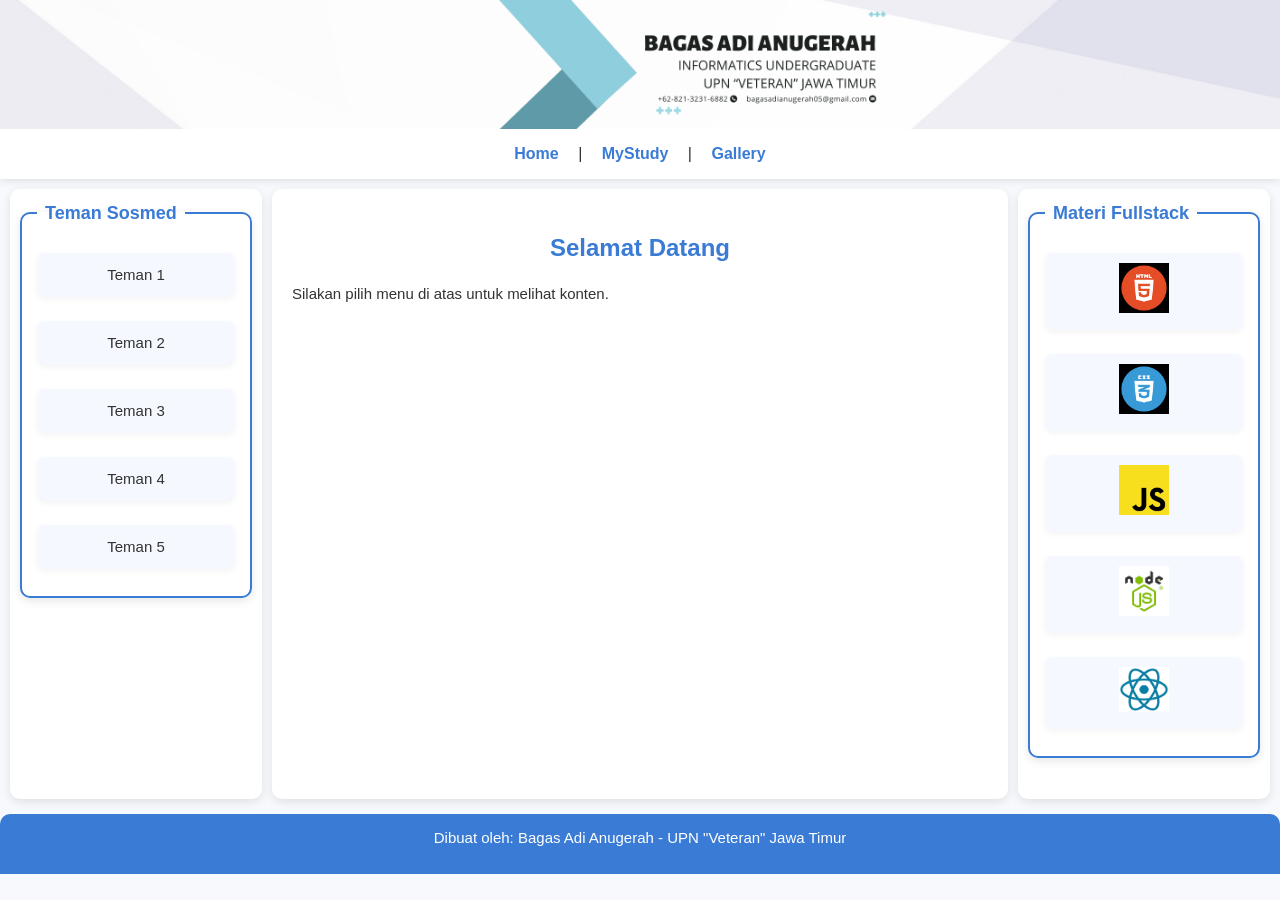
==== CSS2/index.html @ ebd90a75 "revisi pada tugas css 1" ====
<!DOCTYPE html>
<html lang="en">
<head>
  <meta charset="UTF-8">
  <meta name="viewport" content="width=device-width, initial-scale=1.0">
  <title>Tugas Layout CSS</title>
  <link rel="stylesheet" href="style.css">
</head>
<body>

  <!-- Header -->
  <header class="header">
    <img src="Gambar/linkedin bck.png" alt="Banner Header" class="header-img">
  </header>

  <!-- Menu Navigasi -->
  <nav class="menu">
    <a href="home.html">Home</a> |
    <a href="study.html">MyStudy</a> |
    <a href="gallery.html">Gallery</a>
  </nav>

  <!-- Konten Utama -->
  <div class="container">
    <!-- Left -->
    <aside class="sidebar left">
      <fieldset>
        <legend>Teman Sosmed</legend>
        <ul>
          <li><a href="https://nfacademy.id/">Teman 1</a></li>
          <li><a href="https://www.instagram.com/khun_aguero010">Teman 2</a></li>
          <li><a href="https://www.instagram.com/psams_b">Teman 3</a></li>
          <li><a href="https://www.instagram.com/nathniachrsl_">Teman 4</a></li>
          <li><a href="https://www.instagram.com/_achmdzaki_28">Teman 5</a></li>
        </ul>
      </fieldset>
    </aside>

    <!-- Main -->
    <main class="content">
      <h2>Selamat Datang</h2>
      <p>Silakan pilih menu di atas untuk melihat konten.</p>
    </main>

    <!-- Right -->
    <aside class="sidebar right">
      <fieldset>
        <legend>Materi Fullstack</legend>
        <ul>
          <li><a href="https://www.w3schools.com/html/"><img src="Gambar/html.png" width="50"></a></li>
          <li><a href="https://www.w3schools.com/css/"><img src="Gambar/css.png" width="50"></a></li>
          <li><a href="Materi/MODUL 3 Java Script.pdf"><img src="Gambar/js.png" width="50"></a></li>
          <li><a href="https://nodejs.org/en/"><img src="Gambar/nodejs.png" width="50"></a></li>
          <li><a href="https://react.dev/"><img src="Gambar/react.png" width="50"></a></li>
        </ul>
      </fieldset>
    </aside>
  </div>

  <!-- Footer -->
  <footer class="footer">
    <p>Dibuat oleh: Bagas Adi Anugerah - UPN "Veteran" Jawa Timur</p>
  </footer>

</body>
</html>
---- CSS2/style.css ----
/* Reset dasar */
* {
    margin: 0;
    padding: 0;
    box-sizing: border-box;
    font-family: 'Segoe UI', Tahoma, Geneva, Verdana, sans-serif;
}

/* Container utama untuk 3 kolom */
.container {
    display: grid;
    grid-template-columns: 20% 1fr 20%;
    gap: 10px;
    padding: 10px;
    min-height: 70vh;
}

/* Sidebar */
.sidebar {
    background: #ffffff;
    padding: 10px;
    border-radius: 10px;
    box-shadow: 0 3px 10px rgba(0,0,0,0.1);
}

/* Main Content */
.content {
    background: #ffffff;
    padding: 20px;
    border-radius: 10px;
    box-shadow: 0 3px 10px rgba(0,0,0,0.1);
}

/*Body*/
body {
    background: #f7f9fc;
    color: #333;
    line-height: 1.6;
    border-radius: 10px;
}

/*Header*/
.header {
    margin: 0;
    padding: 0;
}

.header-img {
    display: block;
    width: 100vw;
    height: auto;
    border-radius: 0;
}

/*Menu*/
.menu {
    text-align: center;
    background: #ffffff;
    padding: 12px;
    box-shadow: 0 2px 8px rgba(0,0,0,0.1);
}

.menu a {
    margin: 0 15px;text-decoration: none;
    color: #3a7bd5;
    font-weight: bold;
    transition: color 0.3s, transform 0.2s;
}

.menu a:hover {
    color: #0056b3;
    transform: scale(1.1);
}

/*Heading*/
h1, h2 {
    margin: 20px 0 15px;
    color: #3a7bd5;
    text-align: center;
    font-weight: bold;
}

/*Paragraf dan List*/
p, li {
    margin-bottom: 12px;
    font-size: 15px;
}

/*Tabel*/
table {
    width: 100%;
    border-collapse: collapse;
    margin: 20px 0;
    background: white;
    border-radius: 8px;
    overflow: hidden;
    box-shadow: 0 4px 12px rgba(0,0,0,0.1);
}

table th, table td {
    border: 1px solid #ddd;
    padding: 12px;
    text-align: center;
}

table th {
    background: #3a7bd5;
    color: white;
}

/* Gallery */
.gallery {
    display: flex;
    flex-wrap: wrap;
    justify-content: center;
    gap: 15px;
}

.gallery img {
    width: 250px;
    height: 250px;
    object-fit: cover;
    border-radius: 10px;
    box-shadow: 0 4px 12px rgba(0,0,0,0.1);
    transition: transform 0.3s, box-shadow 0.3s;
}


.gallery img:hover {
    transform: scale(1.05);
    box-shadow: 0 6px 18px rgba(0,0,0,0.2);
}

/* Fieldset */
fieldset {
    border: 2px solid #3a7bd5;
    border-radius: 10px;
    padding: 15px;
    background: #ffffff;
    box-shadow: 0 3px 10px rgba(0,0,0,0.1);
}

fieldset legend {
    font-weight: bold;
    color: #3a7bd5;
    padding: 0 8px;
    font-size: 18px;
}

/* Daftar link teman */
fieldset ul {
    list-style: none;
    padding: 0;
    margin-top: 10px;
    display: flex;
    flex-direction: column;
    gap: 12px;
}

fieldset ul li a {
    display: block;
    text-decoration: none;
    padding: 10px;
    border-radius: 8px;
    background: #f5f9ff;
    color: #333;
    font-weight: 500;
    text-align: center;
    transition: all 0.3s ease;
    box-shadow: 0 2px 6px rgba(0,0,0,0.05);
}

fieldset ul li a:hover {
    background: #3a7bd5;
    color: #fff;
    transform: scale(1.05);
    box-shadow: 0 4px 12px rgba(0,0,0,0.15);
}

/* Profile */
.profile {
    text-align: center;
    margin: 20px 0;
}

.profile img {
    border-radius: 50%;
    border: 4px solid #3a7bd5;
    box-shadow: 0 4px 12px rgba(0,0,0,0.2);
    margin-bottom: 10px;
}

/* Footer */
.footer {
    text-align: center;
    background: #3a7bd5;
    color: white;
    padding: 12px;
    font-size: 14px;
    margin-top: 5px;
    border-radius: 10px 10px 0 0;
}
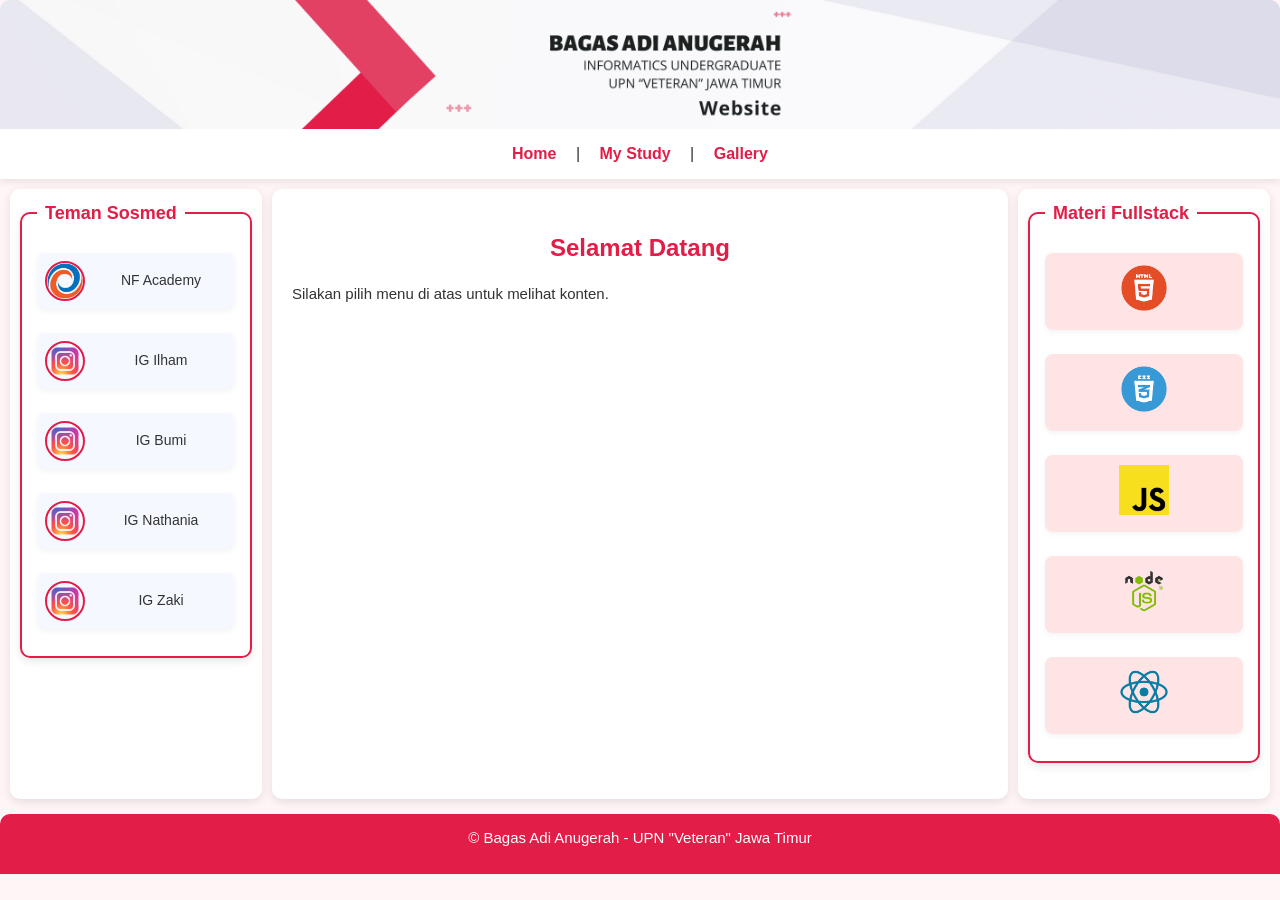
==== commit c1568443: "fix" ====
--- a/CSS2/index.html
+++ b/CSS2/index.html
@@ -16,7 +16,7 @@
   <!-- Menu Navigasi -->
   <nav class="menu">
     <a href="home.html">Home</a> |
-    <a href="study.html">MyStudy</a> |
+    <a href="study.html">My Study</a> |
     <a href="gallery.html">Gallery</a>
   </nav>
 
@@ -24,17 +24,43 @@
   <div class="container">
     <!-- Left -->
     <aside class="sidebar left">
-      <fieldset>
-        <legend>Teman Sosmed</legend>
-        <ul>
-          <li><a href="https://nfacademy.id/">Teman 1</a></li>
-          <li><a href="https://www.instagram.com/khun_aguero010">Teman 2</a></li>
-          <li><a href="https://www.instagram.com/psams_b">Teman 3</a></li>
-          <li><a href="https://www.instagram.com/nathniachrsl_">Teman 4</a></li>
-          <li><a href="https://www.instagram.com/_achmdzaki_28">Teman 5</a></li>
-        </ul>
-      </fieldset>
-    </aside>
+  <fieldset>
+    <legend>Teman Sosmed</legend>
+    <ul>
+      <li>
+        <a href="https://nfacademy.id/">
+          <img src="Gambar/NF.png" alt="Teman 1">
+          <span>NF Academy</span>
+        </a>
+      </li>
+      <li>
+        <a href="https://www.instagram.com/khun_aguero010">
+          <img src="Gambar/IG.png" alt="Teman 2">
+          <span>IG Ilham</span>
+        </a>
+      </li>
+      <li>
+        <a href="https://www.instagram.com/psams_b">
+          <img src="Gambar/IG.png" alt="Teman 3">
+          <span>IG Bumi</span>
+        </a>
+      </li>
+      <li>
+        <a href="https://www.instagram.com/nathniachrsl_">
+          <img src="Gambar/IG.png" alt="Teman 4">
+          <span>IG Nathania</span>
+        </a>
+      </li>
+      <li>
+        <a href="https://www.instagram.com/_achmdzaki_28">
+          <img src="Gambar/IG.png" alt="Teman 5">
+          <span>IG Zaki</span>
+        </a>
+      </li>
+    </ul>
+  </fieldset>
+</aside>
+
 
     <!-- Main -->
     <main class="content">
@@ -59,7 +85,7 @@
 
   <!-- Footer -->
   <footer class="footer">
-    <p>Dibuat oleh: Bagas Adi Anugerah - UPN "Veteran" Jawa Timur</p>
+    <p>&copy; Bagas Adi Anugerah - UPN "Veteran" Jawa Timur</p>
   </footer>
 
 </body>
--- a/CSS2/style.css
+++ b/CSS2/style.css
@@ -6,7 +6,13 @@
     font-family: 'Segoe UI', Tahoma, Geneva, Verdana, sans-serif;
 }
 
-/* Container utama untuk 3 kolom */
+html, body {
+    height: 100%;
+    overflow: hidden;
+}
+
+
+/* Container */
 .container {
     display: grid;
     grid-template-columns: 20% 1fr 20%;
@@ -31,15 +37,15 @@
     box-shadow: 0 3px 10px rgba(0,0,0,0.1);
 }
 
-/*Body*/
+/* Body */
 body {
-    background: #f7f9fc;
+    background: #fff5f7; 
     color: #333;
     line-height: 1.6;
     border-radius: 10px;
 }
 
-/*Header*/
+/* Header */
 .header {
     margin: 0;
     padding: 0;
@@ -52,7 +58,7 @@
     border-radius: 0;
 }
 
-/*Menu*/
+/* Menu */
 .menu {
     text-align: center;
     background: #ffffff;
@@ -61,32 +67,67 @@
 }
 
 .menu a {
-    margin: 0 15px;text-decoration: none;
-    color: #3a7bd5;
+    margin: 0 15px;
+    text-decoration: none;
+    color: #e11d48; 
     font-weight: bold;
     transition: color 0.3s, transform 0.2s;
 }
 
 .menu a:hover {
-    color: #0056b3;
+    color: #be123c;
     transform: scale(1.1);
 }
 
-/*Heading*/
+/* Heading */
 h1, h2 {
     margin: 20px 0 15px;
-    color: #3a7bd5;
+    color: #e11d48;
     text-align: center;
     font-weight: bold;
 }
 
-/*Paragraf dan List*/
+/* Paragraf dan List */
 p, li {
     margin-bottom: 12px;
     font-size: 15px;
 }
 
-/*Tabel*/
+.sidebar.left ul li a {
+    display: flex;
+    align-items: center;
+    gap: 10px;
+    text-decoration: none;
+    padding: 8px;
+    border-radius: 8px;
+    background: #f5f9ff;
+    color: #333;
+    font-weight: 500;
+    transition: all 0.3s ease;
+    box-shadow: 0 2px 6px rgba(0,0,0,0.05);
+}
+
+.sidebar.left ul li a img {
+    width: 40px;
+    height: 40px;
+    border-radius: 50%;
+    object-fit: cover;
+    border: 2px solid #e11d48;
+}
+
+.sidebar.left ul li a span {
+    flex: 1;
+    font-size: 14px;
+}
+
+.sidebar.left ul li a:hover {
+    background: #e11d48;
+    color: #fff;
+    transform: scale(1.05);
+    box-shadow: 0 4px 12px rgba(0,0,0,0.15);
+}
+
+/* Tabel */
 table {
     width: 100%;
     border-collapse: collapse;
@@ -98,13 +139,13 @@
 }
 
 table th, table td {
-    border: 1px solid #ddd;
+    border: 1px solid #fbcfe8; 
     padding: 12px;
     text-align: center;
 }
 
 table th {
-    background: #3a7bd5;
+    background: #e11d48; 
     color: white;
 }
 
@@ -125,7 +166,6 @@
     transition: transform 0.3s, box-shadow 0.3s;
 }
 
-
 .gallery img:hover {
     transform: scale(1.05);
     box-shadow: 0 6px 18px rgba(0,0,0,0.2);
@@ -133,7 +173,7 @@
 
 /* Fieldset */
 fieldset {
-    border: 2px solid #3a7bd5;
+    border: 2px solid #e11d48;
     border-radius: 10px;
     padding: 15px;
     background: #ffffff;
@@ -142,7 +182,7 @@
 
 fieldset legend {
     font-weight: bold;
-    color: #3a7bd5;
+    color: #e11d48;
     padding: 0 8px;
     font-size: 18px;
 }
@@ -162,7 +202,7 @@
     text-decoration: none;
     padding: 10px;
     border-radius: 8px;
-    background: #f5f9ff;
+    background: #ffe4e6; 
     color: #333;
     font-weight: 500;
     text-align: center;
@@ -171,7 +211,7 @@
 }
 
 fieldset ul li a:hover {
-    background: #3a7bd5;
+    background: #e11d48;
     color: #fff;
     transform: scale(1.05);
     box-shadow: 0 4px 12px rgba(0,0,0,0.15);
@@ -185,7 +225,7 @@
 
 .profile img {
     border-radius: 50%;
-    border: 4px solid #3a7bd5;
+    border: 4px solid #e11d48;
     box-shadow: 0 4px 12px rgba(0,0,0,0.2);
     margin-bottom: 10px;
 }
@@ -193,7 +233,7 @@
 /* Footer */
 .footer {
     text-align: center;
-    background: #3a7bd5;
+    background: #e11d48;
     color: white;
     padding: 12px;
     font-size: 14px;
